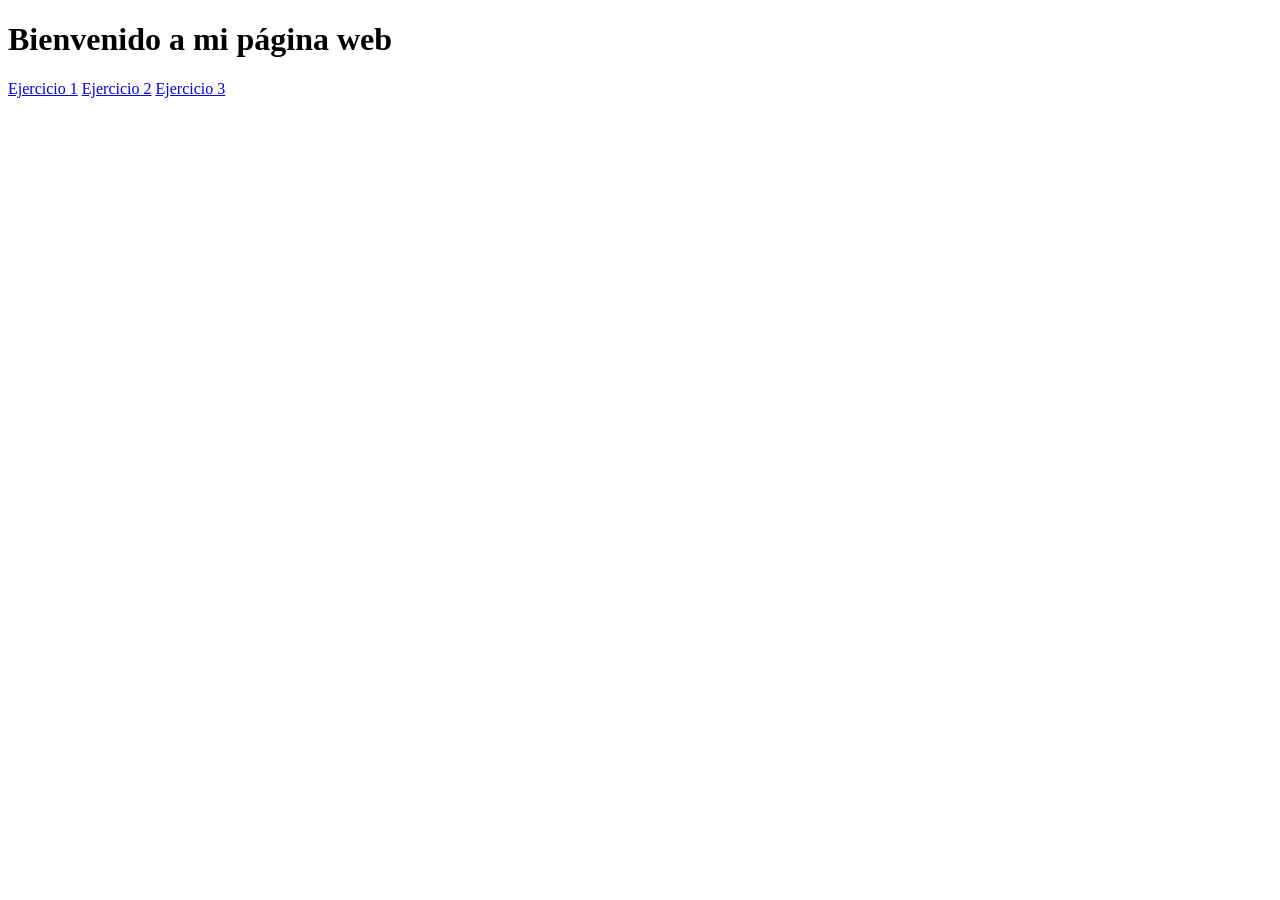
==== index.html @ 8e276a3d "Añadir ejercicios HTML y CSS" ====
<!DOCTYPE html>

<html lang="es">

    <head>
        <meta charset="UTF-8">
        <title>Actividad 1</title>
    </head>

    <body>
        <header>
            <h1>Bienvenido a mi página web</h1>
        </header>

        <main>
            <a href="Ejercicio_1.html">Ejercicio 1</a>
            <a href="Ejercicio_2.html">Ejercicio 2</a>
            <a href="Ejercicio_3.html">Ejercicio 3</a>
        </main>
    </body>

</html>
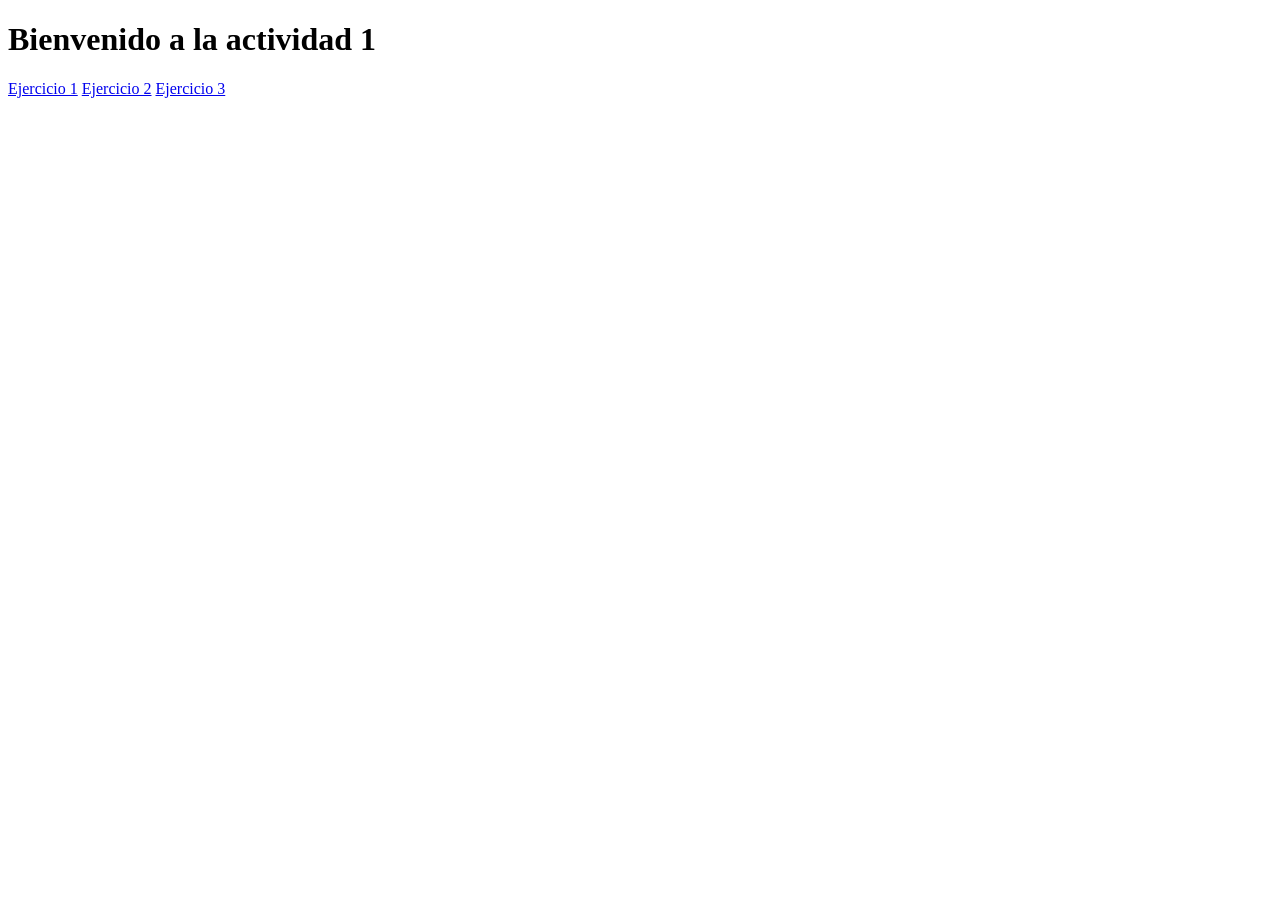
==== commit 8d0c8197: "Añadir ejercicios HTML y CSS" ====
--- a/index.html
+++ b/index.html
@@ -9,7 +9,7 @@
 
     <body>
         <header>
-            <h1>Bienvenido a mi página web</h1>
+            <h1>Bienvenido a la actividad 1</h1>
         </header>
 
         <main>
